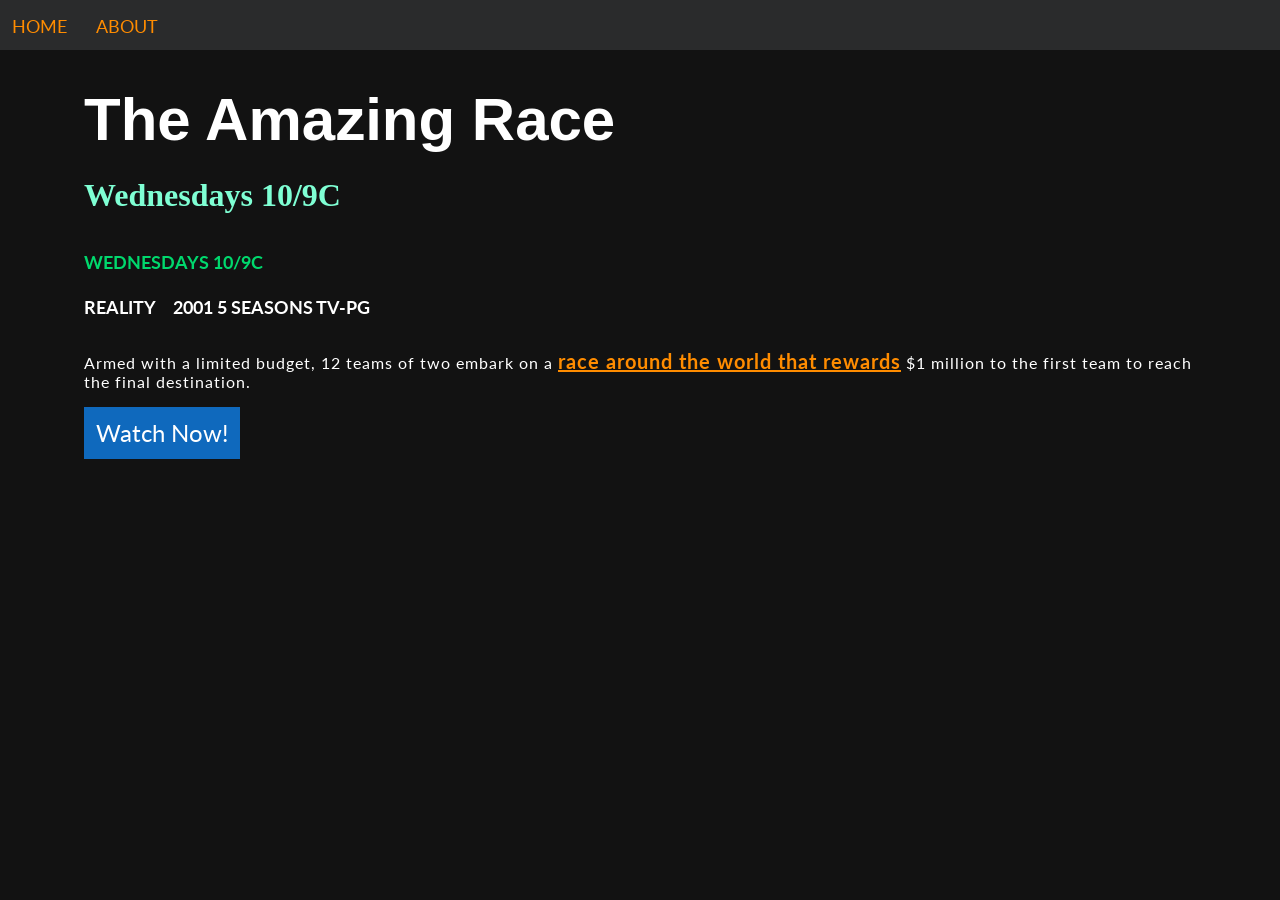
==== web-design-1-amazingrace/index.html @ c5cebd05 "Initial commit" ====
<!DOCTYPE html>
<html>

<head>
  <meta charset="utf-8">
  <meta name="viewport" content="width=device-width">
  <title>Amazing Race</title>
  
  <!-- Custom styles -->
  <link href="style.css" rel="stylesheet" type="text/css" />
</head>

<body>

<nav id="main-navbar">
  <ul class="main-nav">
    <li class="main-nav-item"><a class="main-nav-link" href="index.html">Home</a></li>
    <li class="main-nav-item"><a class="main-nav-link" href="about.html">About</a></li>
  </ul>
</nav>

<header>

</header>


<main>


    <section>
        <h1 id="pagetitle">The Amazing Race</h1>
        <h2 id="subtitle">Wednesdays 10/9C</h2>
        <h2 class="callOut">Wednesdays 10/9C</h2>
        <h3 class="badge">REALITY &emsp;2001 5 SEASONS TV-PG</h3>
        <p>Armed with a limited budget, 12 teams of two embark on a <strong><span style="font-size:20px; color:darkorange;"><a href="https://www.cbs.com/shows/amazing_race/" style="color:darkorange;">race around the world that rewards</a></span></strong> $1 million to the first team to reach the final destination.</p>
        <button class="watchnow">Watch Now!</button>
    </section>


</main>



  <script src="script.js"></script>

 <!--
  This script places a badge on your repl's full-browser view back to your repl's cover
  page. Try various colors for the theme: dark, light, red, orange, yellow, lime, green,
  teal, blue, blurple, magenta, pink!
  -->

</body>

</html>
---- web-design-1-amazingrace/style.css ----
/*--- normalize css ---*/
@import url('normalize.css');

/*--- Google fonts ---*/
@import url('https://fonts.googleapis.com/css2?family=Lato:ital,wght@0,400;0,700;1,400;1,700&display=swap');

/* Universal Box Sizing with Inheritance */
html {
  box-sizing: border-box;
}
*, *:before, *:after {
  box-sizing: inherit;
}

html, body {
  height: 100%;
  width: 100%;
}

body {
  margin: 0;
  font-family: Proxima Nova Regular,sans-serif;
  font-family: 'Lato', sans-serif;
  background-color: #121212;
}

p {
  color:#fff;
  letter-spacing: 1px;
}


button {
    background-color: brown;
    margin: 12px;
    padding: 36px;
    font-size: 36px;
    color: #fff;
}

h1 {
  font-size: 50px;
}

h2 {
  font-size: 48px;
}

h3 {
  font-size: 36px;
}

h4 {
  font-size: 28px;
}

h5 {
  font-size: 20px;
}

h6 {
  font-size: 18px
}

main {
  margin:0 84px;
}

#pagetitle {
  font-family: Proxima Nova Regular,sans-serif;
  font-size: 60px;
  font-weight: 700;
  line-height: 60px;
  margin-bottom: 12px;
  color: #fff;
}

#subtitle {
  font-family:Georgia, 'Times New Roman', Times, serif;
  font-size: 32px;
  color:aquamarine;
}

.callOut, .badge {
  color: #00d86d;
  font-weight: 700;
  font-size: 18px;
  text-transform: uppercase;
  margin: 0;
  line-height: 45px;
}

.badge {
  color:#fff;
  margin-bottom:20px;
}

.watchnow, .cta {
  color: #fff;
  background-color: #0f69bd;
  margin: 0;
  padding: 12px;
  font-size: 24px;
  border: 0 solid #fff;
}

/*--- navigation ---*/
#main-navbar {
  background-color:#2a2b2c;
  height:50px;
  font-size:18px;
  text-transform: uppercase;
}


.main-nav {
  list-style-type: none;
  padding:16px;
  margin-block-start: 0;
  margin-block-end: 0;
  margin-inline-start: 0px;
  margin-inline-end: 0px;
  padding-inline-start: 0;
}

/* #main-nav>li {
  display:inline;
} */

.main-nav-item {
  display:inline;
}

.main-nav-link {
  color: #ff8c00;
  padding: 12px;
  text-decoration: none;
}
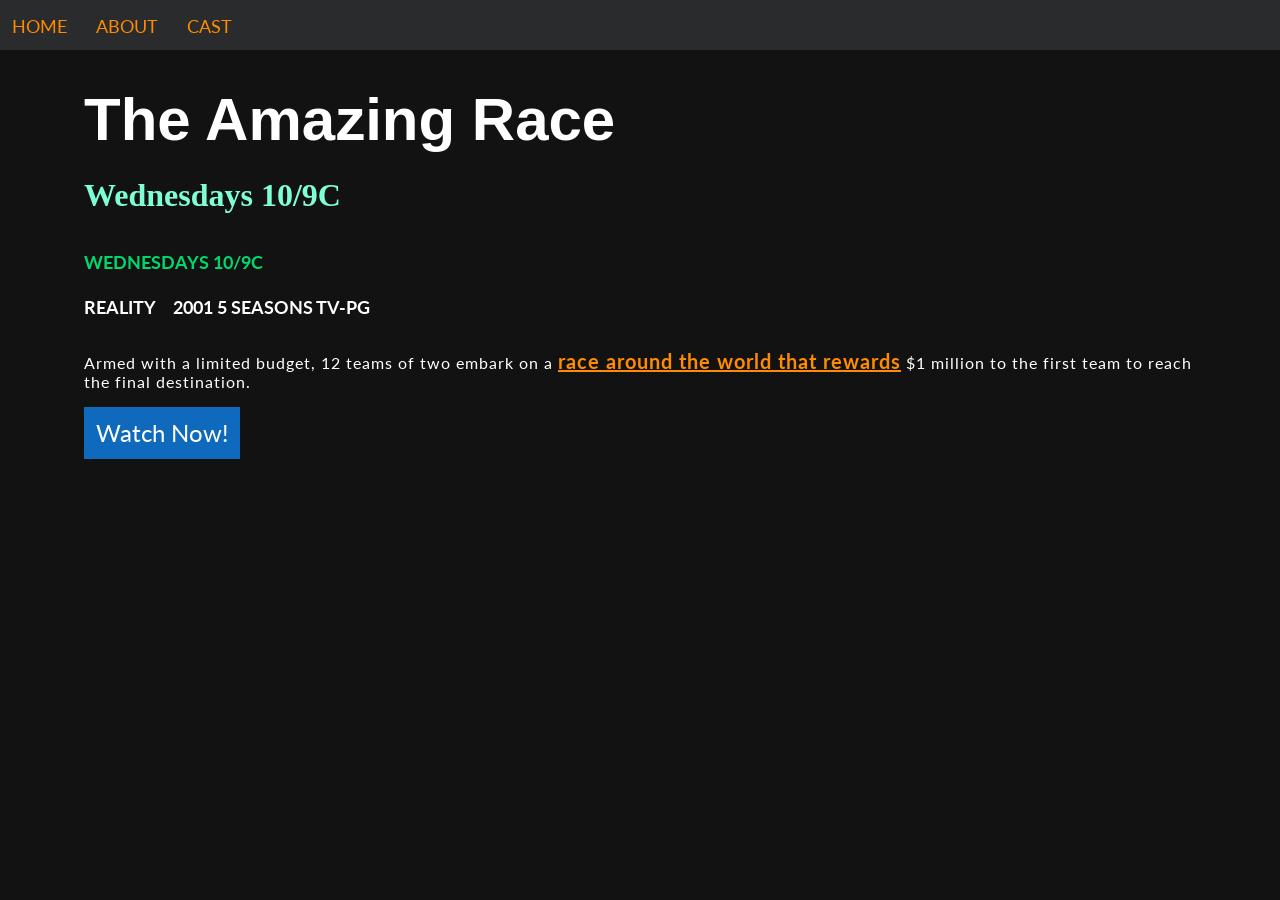
==== commit 18d44c58: "Update sandbox and project files" ====
--- a/web-design-1-amazingrace/index.html
+++ b/web-design-1-amazingrace/index.html
@@ -16,6 +16,7 @@
   <ul class="main-nav">
     <li class="main-nav-item"><a class="main-nav-link" href="index.html">Home</a></li>
     <li class="main-nav-item"><a class="main-nav-link" href="about.html">About</a></li>
+    <li class="main-nav-item"><a class="main-nav-link" href="cast.html">Cast</a></li>
   </ul>
 </nav>
 
@@ -43,11 +44,7 @@
 
   <script src="script.js"></script>
 
- <!--
-  This script places a badge on your repl's full-browser view back to your repl's cover
-  page. Try various colors for the theme: dark, light, red, orange, yellow, lime, green,
-  teal, blue, blurple, magenta, pink!
-  -->
+ 
 
 </body>
 
--- a/web-design-1-amazingrace/style.css
+++ b/web-design-1-amazingrace/style.css
@@ -22,6 +22,14 @@
   font-family: Proxima Nova Regular,sans-serif;
   font-family: 'Lato', sans-serif;
   background-color: #121212;
+}
+
+.about {
+  background-color: #325e9f;
+}
+
+.cast {
+  background-color:#779f32;
 }
 
 p {
@@ -137,3 +145,87 @@
   text-decoration: none;
 }
 
+/*--- columns and widths ---*/
+.container, .container-lg, .container-md, .container-sm, .container-xl, .container-xxl {
+  width: 1140px;
+}
+
+.one-third {
+  width: 33%;
+}
+
+.one-half {
+  width: 50%;
+}
+
+/*--- MEDIA QUERIES ---*/
+@media (min-width: 600px){
+  /* When the screen is at least 600px wide,
+  apply the following CSS rule: */
+/*   p {
+    font-size: 18px;
+
+  } */
+  
+}
+
+@media (max-width: 600px){
+  /* When the screen is 600px wide or less, do this... */
+  /* p {
+    font-size: 12px;
+  }
+
+  h1 {
+    font-size: 40px;
+  }
+  
+  h2 {
+    font-size: 34px;
+  }
+  
+  h3 {
+    font-size: 30px;
+  }
+  
+  h4 {
+    font-size: 20px;
+  }
+  
+  h5 {
+    font-size: 18px;
+  }
+  
+  h6 {
+    font-size: 16px;
+  } 
+  
+  .one-third {
+    width: 33%;
+  }
+
+  .one-half {
+    width: 50%;
+  }
+*/
+  
+}
+
+@media (min-width: 1400px) {
+/*   .container, .container-lg, .container-md, .container-sm, .container-xl, .container-xxl {
+    max-width: 1320px;
+}
+ */
+}
+
+/* Breakpoints - There are common device breakpoints:
+Mobile, small screens: < 576px
+Tablet: 768px - 991px
+Desktop: 992px - 1199px
+XL screens: 1200px - 1440px
+XXL screens: 1920px
+*/
+
+@media (min-width: 600px) and (max-width: 900px){
+  /* When the screen is between 600px and 900px,
+  do this... */
+}
